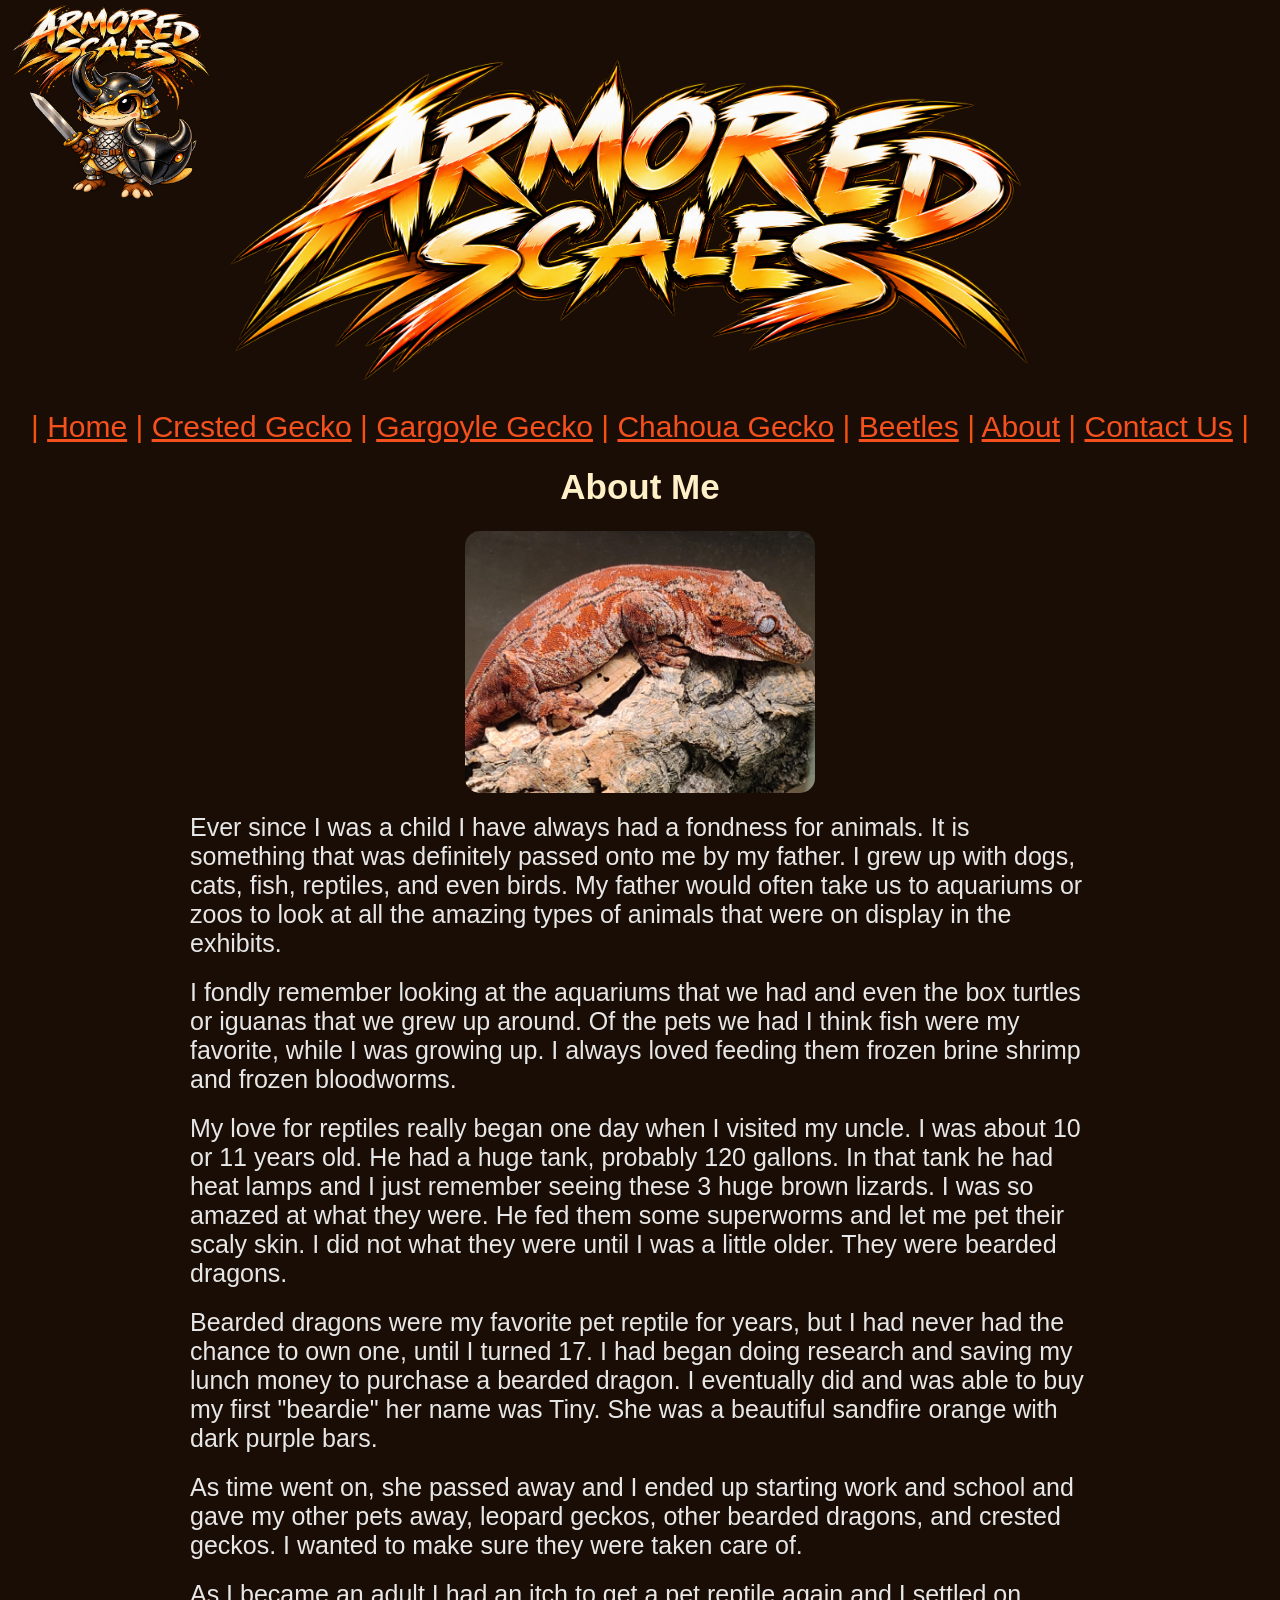
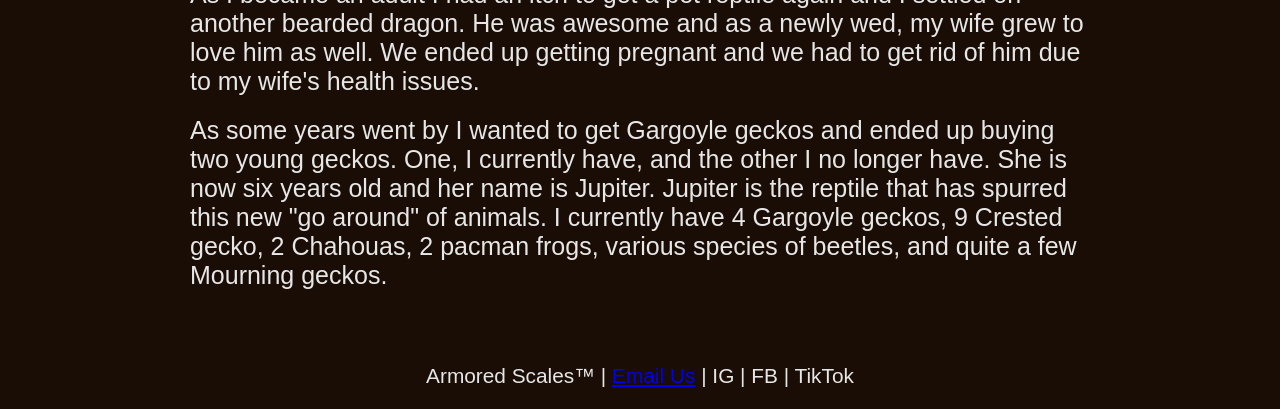
==== about.html @ df2d3621 "Add files via upload" ====
<!DOCTYPE html>
<html lang="en">
    <head>
        <title>Armored Scales : About Us</title>
        <meta charset="UTF-8"> 
        <link rel="stylesheet" href="style.css">
        <meta name="viewport" content="width=device-width, initial-scale=1.0">
    </head>
    <body>
    <div id="wrapper">
        <header>
            <a href="index.html">
            <img class="logo" src="Armored_Scales_Logo.png" alt="Armored Scales Logo">
            </a>
            <a href="index.html">
            <img class="banner" src="armored_scales_banner.png" alt="Armored Scales">
            </a>
        </header>
        <nav> 
            |
            <a href="index.html">Home</a> |
            <a href="crestedgecko.html">Crested Gecko</a> |
            <a href="gargoylegecko.html">Gargoyle Gecko</a> |
            <a href="chahouagecko.html">Chahoua Gecko</a> |
            <a href="beetles.html">Beetles</a> |
            <a href="about.html">About</a> |
            <a href="contact_us.html">Contact Us</a> |
        </nav>
             <main>
                <h1>About Me</h1>
                    <img class="about_photo" src="jupiter1.jpg" alt="Jupiter">
                    <p>
                    Ever since I was a child I have always had a fondness for animals. It is something that was definitely passed onto me by my father.
                    I grew up with dogs, cats, fish, reptiles, and even birds. My father would often take us to aquariums or zoos to look at all the amazing
                    types of animals that were on display in the exhibits. 
                    </p>
                    <p>
                    I fondly remember looking at the aquariums that we had and even the box turtles or iguanas that we grew up around. Of the pets we had I
                    think fish were my favorite, while I was growing up. I always loved feeding them frozen brine shrimp and frozen bloodworms. 
                    </p>
                    <p>
                    My love for reptiles really began one day when I visited my uncle.  I was about 10 or 11 years old. He had a huge tank, probably
                    120 gallons. In that tank he had heat lamps and I just remember seeing these 3
                    huge brown lizards. I was so amazed at what they were. He fed them some superworms and let me pet their scaly skin. I did not what 
                    they were until I was a little older.  They were bearded dragons. 
                    </p>
                    <p>
                    Bearded dragons were my favorite pet reptile for years, but I had never had the chance to own one, until I turned 17. I had began doing
                    research and saving my lunch money to purchase a bearded dragon. I eventually did and was able to buy my first "beardie" her name was Tiny.
                    She was a beautiful sandfire orange with dark purple bars. 
                    </p>
                    <p>
                    As time went on, she passed away and I ended up starting work and school and gave my other pets away, leopard geckos, other bearded dragons,
                    and crested geckos. I wanted to make sure they were taken care of. 
                    </p>
                    <p>
                    As I became an adult I had an itch to get a pet reptile again and I settled on another bearded dragon. He was awesome and as a newly wed, my wife
                    grew to love him as well. We ended up getting pregnant and we had to get rid of him due to my wife's health issues.
                    </p>
                    <p>
                    As some years went by I wanted to get Gargoyle geckos and ended up buying two young geckos. One, I currently have, and the other I no longer have. 
                    She is now six years old and her name is Jupiter. Jupiter is the reptile that has spurred this new "go around" of animals. I currently have
                    4 Gargoyle geckos, 9 Crested gecko, 2 Chahouas, 2 pacman frogs, various species of beetles, and quite a few Mourning geckos.
                    </p>
             </main>
    </div>
        <footer> 
            <small> Armored Scales&trade; | <a href="mailto:armoredscales@gmail.com">Email Us</a> | IG | FB | TikTok </small>
        </footer>
    </body>
</html>
---- style.css ----
header {
    display: flex;
    align-items: center;
}
body {
    background-color: #1A0D05;
    color:#e7e7e7;
    font-family: Arial, sans-serif, "Times New Roman";
    margin: 0;
}
header img{
    width: 200px;
    height: auto;
    padding: 10px;
}
header .banner {
    display: block;
    margin: 0 auto;
    width: 800px;
    height: auto;
}
header .logo {
    align-self: flex-start;
    transform: translatey(-115px);
}
nav{
    margin: 20px auto;
    text-align: center;
    font-size: 30px;
    color: #F45113
}

h1,h2, h3 {
    text-align: center;
    font-family: Arial, sans-serif, "Times New Roman";
    font-size: 35px;
    color: #FFF0C8;
}
p {
    text-align: left;
    font-size: 25px;
    margin: 20px auto;
    max-width: 900px;
}
.animal-card{
    background-color: #1A0D05;
    border: 2px solid #F4511E;
    padding: 15px;
    margin: 10px;
    width: 250px;
    border-radius: 40px;
    border-width: 5px;
}
.animal-card h3{
    min-height: 70px;
    font-size: 30px;
}
.card-container {
    display: flex;
    flex-direction: row;
    flex-wrap: nowrap;
    justify-content: center;
    gap: 20px;
    text-align: center;
}
.animal-card p {
    font-size: 20px;
}
.animal-card img {
    width: 100%;
    height: 200px;
    object-fit: cover;
    transform: translateY(-20px);
    border-radius: 10px;
    box-shadow:0 0 10px #FFD43B;
}
.animal-card img:hover {
    box-shadow: 0 0 10px #F45113;
}
.slideshow {
    width: 600px;
    max-width: 100%;
    height: 400px;
    margin: 0 auto;
    position: relative;
    overflow: hidden;
}
.slideshow img {
    width: 100%;
    height: 100%;
    object-fit: cover;
    position: absolute;
    top: 0;
    left: 0;
    opacity: 0;
    animation: slideshow 25s infinite;
    border-radius: 10px; 
}
.slideshow img:nth-child(1) {
    animation-delay: 0s;
}
.slideshow img:nth-child(2) {
    animation-delay: -5s;
}
.slideshow img:nth-child(3) {
    animation-delay: -10s;
}
.slideshow img:nth-child(4) {
    animation-delay: -15s;
}
.slideshow img:nth-child(5) {
    animation-delay: -20s;
}
@keyframes slideshow {
    0%, 16% {
        opacity: 1;
    }
    20%, 96% {
        opacity: 0;
    }
    100% {
        opacity: 1;
    }
}
footer {
    text-align: center;
    padding: 20px;
    font-size: 25px;
}
nav a:link {
    color: #F4511E;
}
nav a:visited {
    color: #FF7800;
}
nav a:hover {
    color: #FFD43B;
}

#wrapper {
    width: 100%;
    max-width: 1300px;
    margin: 50px auto;
    border-radius: 40px;
}
.about_photo {
    width: 350px;
    height: auto;
    border-radius: 15px;
    display: block;
    margin: 0 auto;
}
.contact_us form {
    display: flex;
    flex-direction: column;
}
.contact_us input{
    font-family: Arial, sans-serif, "Times New Roman";
    width: 800px;
    height: 45px;
    align-self: center;
    font-size: 30px;
    background-color: #1A0D05;
    border: 2px solid #F4511E;
    color: #FFF0C8;
    padding: 15px;
}
.contact_us textarea {
    font-family: Arial, sans-serif, "Times New Roman";
    width: 800px;
    height: 250px;
    align-self: center;
    background-color: #1A0D05;
    border: 2px solid #F4511E;
    padding: 15px;
    color: #FFF0C8;
    font-size: 30px;
}
.contact_us {
    text-align: center;
    color: #FFF0C8;
    font-size: 25px;
}
.contact_us button{
    width: 300px;
    height: auto;
    background-color: #F4511E;
    font-size: 30px;
    align-self: center;
    border-radius: 10px;
    }
.contact_us button:hover{
    background-color: #FFD43B
}
table {
    width: auto;
    font-size: 30px;
    margin: 20px auto;
}
th, td {
    border: 2px solid #f4511e;
    padding: 15px;
    text-align: center;
    width: 500px;
}
.eating3, .gargoyle_gecko1, .chahouagecko1, .stag1, .rhino1, .flower1 {
    display: block;
    margin:0 auto;
    width: 400px;
    height: auto;
    border-radius: 10px;
}
video {
    display: block;
    margin: 0 auto;
    height: 400px;
    width: auto;
}
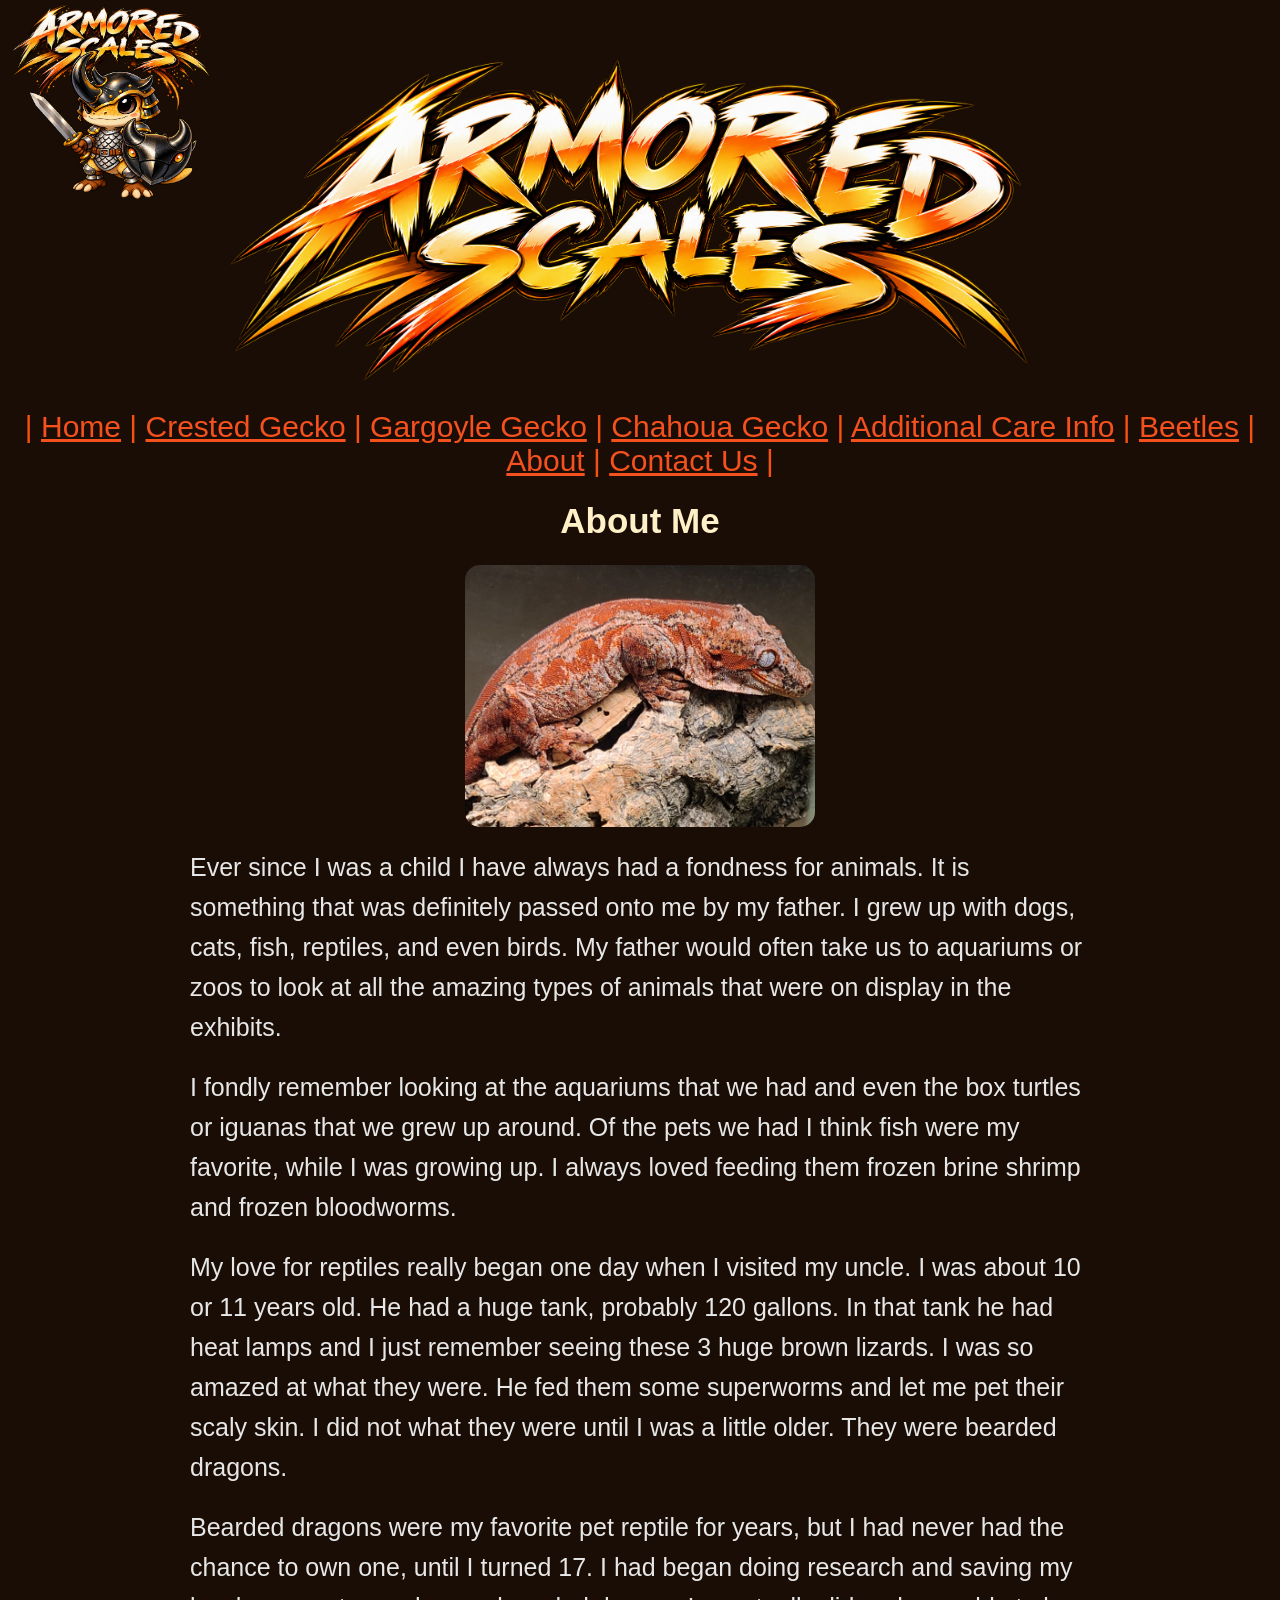
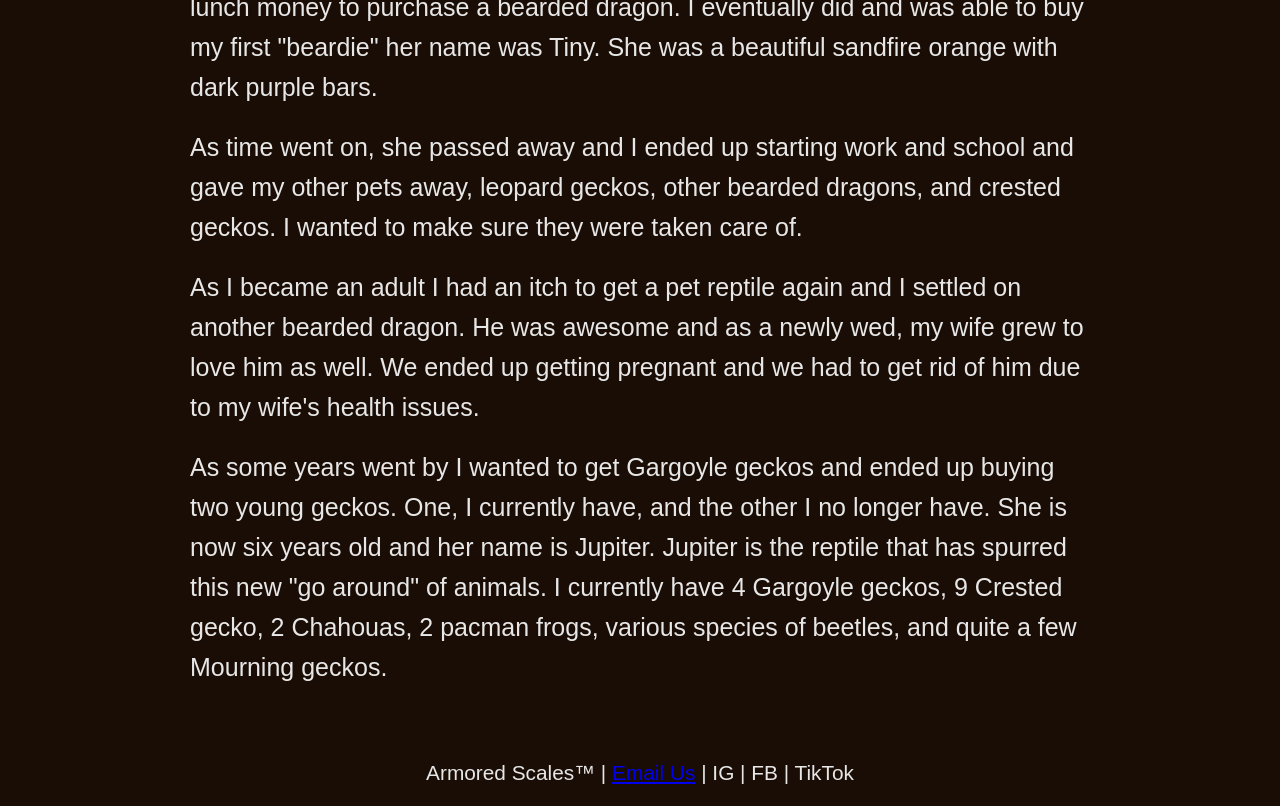
==== commit f0f1503d: "Add files via upload" ====
--- a/about.html
+++ b/about.html
@@ -22,6 +22,7 @@
             <a href="crestedgecko.html">Crested Gecko</a> |
             <a href="gargoylegecko.html">Gargoyle Gecko</a> |
             <a href="chahouagecko.html">Chahoua Gecko</a> |
+            <a href="additional_info.html">Additional Care Info</a> |
             <a href="beetles.html">Beetles</a> |
             <a href="about.html">About</a> |
             <a href="contact_us.html">Contact Us</a> |
--- a/style.css
+++ b/style.css
@@ -37,9 +37,11 @@
     color: #FFF0C8;
 }
 p {
+    line-height: 1.6;
     text-align: left;
     font-size: 25px;
     margin: 20px auto;
+    margin-bottom: 20px;
     max-width: 900px;
 }
 .animal-card{
@@ -207,6 +209,7 @@
     display: block;
     margin:0 auto;
     width: 400px;
+    max-width: 100%;
     height: auto;
     border-radius: 10px;
 }
@@ -215,4 +218,12 @@
     margin: 0 auto;
     height: 400px;
     width: auto;
+}
+.careimg {
+    display: block;
+    margin: 0 auto;
+    width: 400px;
+    max-width: 100%;
+    height: auto;
+    border-radius: 10px;
 }
